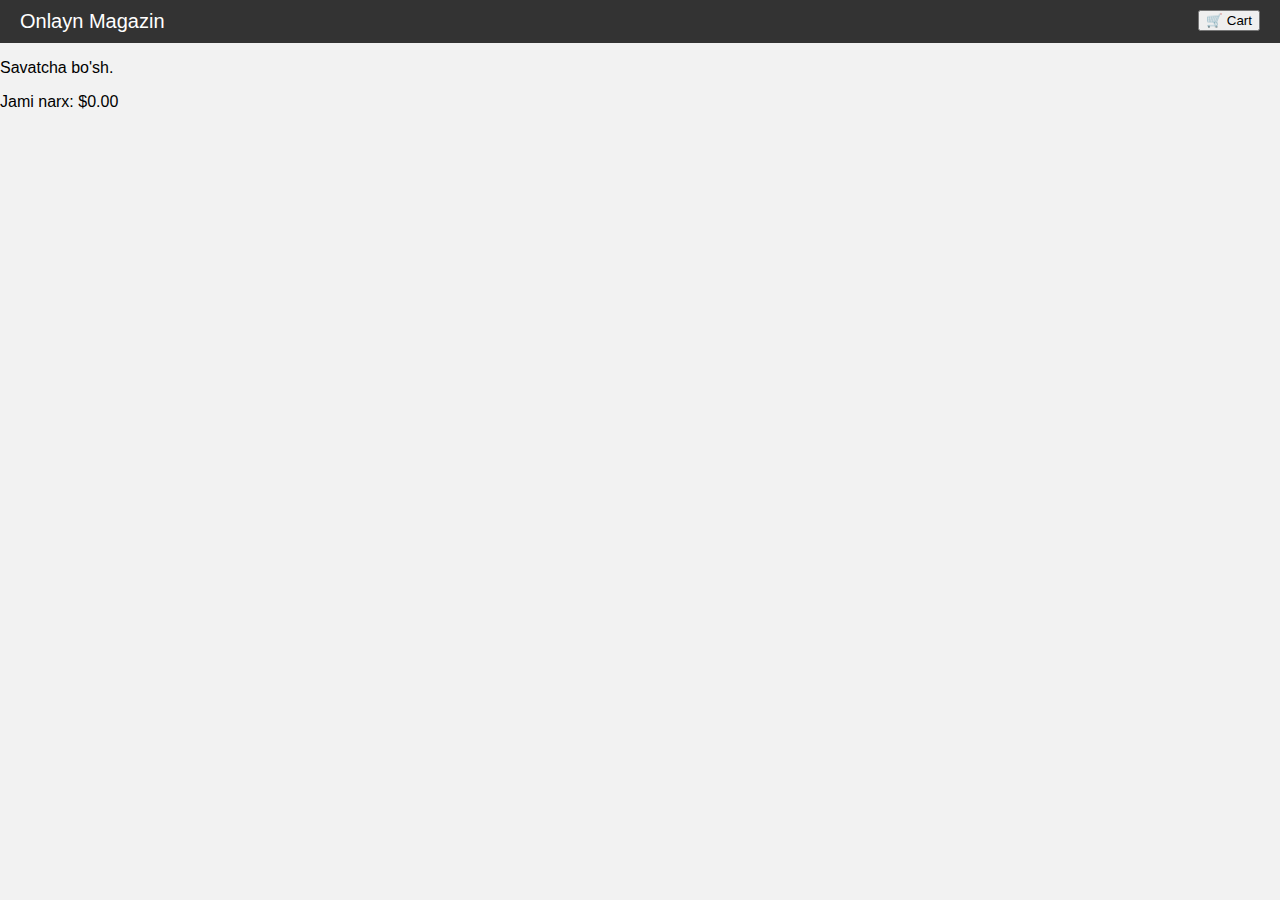
==== cart.html @ 90caf0df "exam" ====
<!DOCTYPE html>
<html lang="en">
<head>
  <meta charset="UTF-8">
  <meta name="viewport" content="width=device-width, initial-scale=1.0">
  <title>Savatcha</title>
  <link rel="stylesheet" href="./cart.css">
</head>
<body>
  <div class="navbar">
    <div class="logo">Onlayn Magazin</div>
    <div class="cart">
      <button onclick="goToCart()">🛒 Cart</button>
    </div>
  </div>
  <div id="cart-items"></div>
  <div class="total">
    <p>Jami narx: <span id="totalOldPrice">$0.00</span></p>
  </div>
  <script src="./cart.js"></script>
</body>
</html>
---- cart.css ----
body {
  font-family: Arial, sans-serif;
  background-color: #f2f2f2;
  margin: 0;
  padding: 0;
}

.navbar {
  background-color: #333;
  color: white;
  padding: 10px 20px;
  display: flex;
  justify-content: space-between;
}

.navbar .logo {
  font-size: 20px;
}

.cart-items {
  margin: 20px;
  padding: 10px;
  background-color: #fff;
  border: 1px solid #ccc;
}

.cart-items .item {
  display: flex;
  align-items: center;
  padding: 10px;
  border-bottom: 1px solid #eee;
}

.cart-items .item img {
  max-width: 80px;
  max-height: 80px;
  margin-right: 20px;
}

.cart-items .item .info {
  flex-grow: 1;
}

.cart-items .item h3 {
  font-size: 18px;
  margin: 5px 0;
}

.cart-items .item p {
  font-size: 16px;
  margin: 5px 0;
}

.cart-items .item button {
  padding: 8px 12px;
  background-color: #f44336;
  color: white;
  border: none;
  cursor: pointer;
  font-size: 14px;
}

.cart-items .item button:hover {
  background-color: #d32f2f;
}

.clear-cart-button {
  display: block;
  margin: 20px auto;
  padding: 10px 20px;
  background-color: #f44336;
  color: white;
  border: none;
  cursor: pointer;
  font-size: 16px;
}

.clear-cart-button:hover {
  background-color: #d32f2f;
}

.summary {
  margin: 20px;
  padding: 10px;
  background-color: #fff;
  border: 1px solid #ccc;
}

.summary p {
  font-size: 16px;
  margin-bottom: 10px;
}

.summary div {
  display: flex;
  align-items: center;
}

.summary label {
  margin-right: 10px;
}

.summary input {
  width: 50px;
  padding: 5px;
}

.summary button {
  padding: 8px 12px;
  background-color: #4CAF50;
  color: white;
  border: none;
  cursor: pointer;
  font-size: 14px;
}

.summary button:hover {
  background-color: #45a049;
}
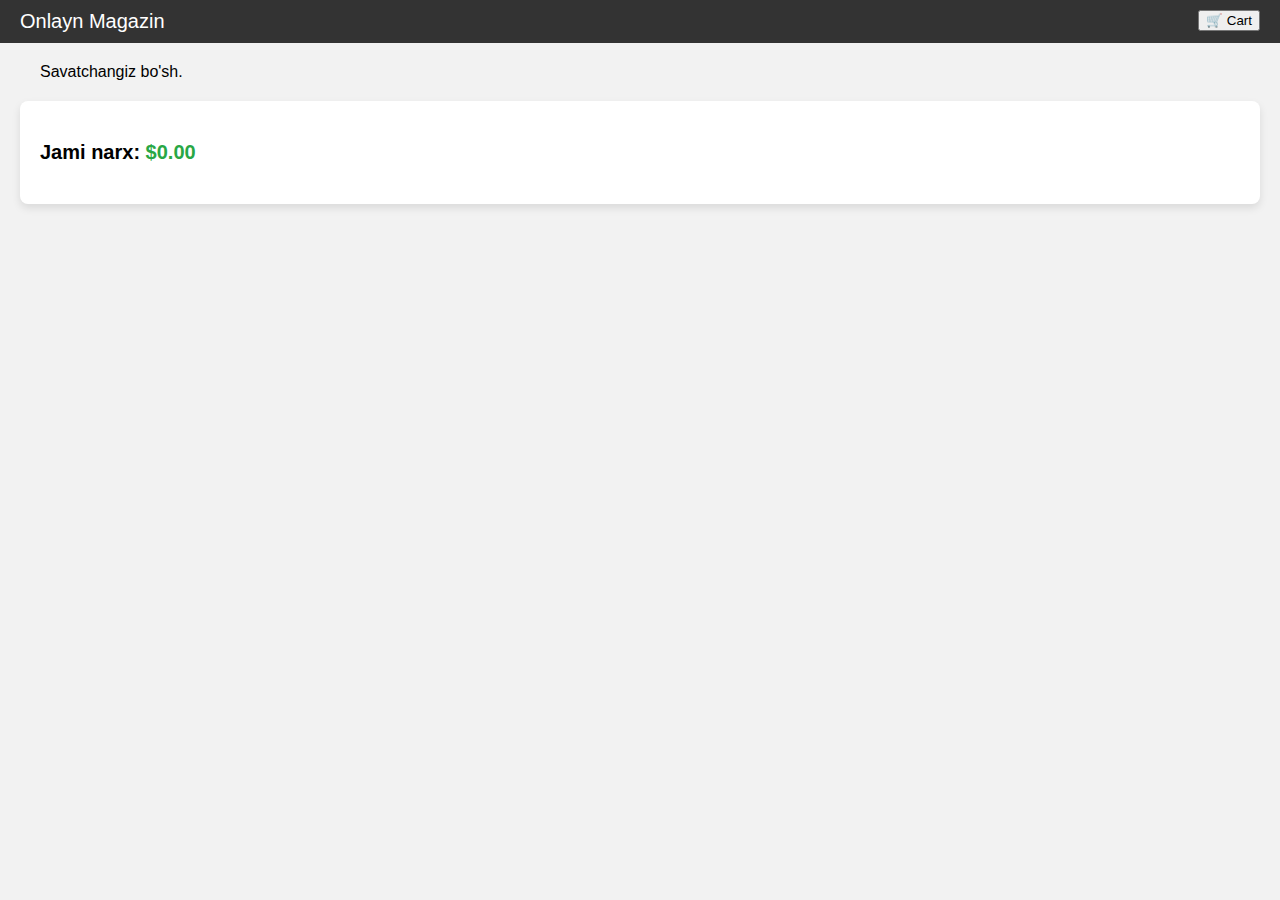
==== commit a26bbbde: "add clas" ====
--- a/cart.html
+++ b/cart.html
@@ -13,7 +13,7 @@
       <button onclick="goToCart()">🛒 Cart</button>
     </div>
   </div>
-  <div id="cart-items"></div>
+  <div id="cart-container" class="cart-container"></div>
   <div class="total">
     <p>Jami narx: <span id="totalOldPrice">$0.00</span></p>
   </div>
--- a/cart.css
+++ b/cart.css
@@ -17,103 +17,112 @@
   font-size: 20px;
 }
 
-.cart-items {
-  margin: 20px;
-  padding: 10px;
-  background-color: #fff;
-  border: 1px solid #ccc;
+.cart-container {
+  max-width: 1200px;
+  margin: 20px auto;
+  padding: 0 20px;
 }
 
-.cart-items .item {
+.cart-item {
   display: flex;
   align-items: center;
-  padding: 10px;
-  border-bottom: 1px solid #eee;
+  background-color: #fff;
+  border-radius: 8px;
+  box-shadow: 0 4px 8px rgba(0, 0, 0, 0.1);
+  overflow: hidden;
+  margin-bottom: 20px;
+  padding: 20px;
+  transition: transform 0.3s ease, box-shadow 0.3s ease;
 }
 
-.cart-items .item img {
-  max-width: 80px;
-  max-height: 80px;
+.cart-item:hover {
+  transform: translateY(-5px);
+  box-shadow: 0 8px 16px rgba(0, 0, 0, 0.2);
+}
+
+.cart-item-image {
+  width: 150px;
+  height: auto;
+  border-radius: 8px;
   margin-right: 20px;
 }
 
-.cart-items .item .info {
-  flex-grow: 1;
+.cart-item-info {
+  flex: 1;
 }
 
-.cart-items .item h3 {
+.price {
   font-size: 18px;
-  margin: 5px 0;
+  margin: 10px 0;
 }
 
-.cart-items .item p {
-  font-size: 16px;
-  margin: 5px 0;
+.new-price {
+  color: #28a745;
+  font-weight: bold;
 }
 
-.cart-items .item button {
-  padding: 8px 12px;
-  background-color: #f44336;
-  color: white;
-  border: none;
-  cursor: pointer;
-  font-size: 14px;
+.old-price {
+  text-decoration: line-through;
+  color: #dc3545;
 }
 
-.cart-items .item button:hover {
-  background-color: #d32f2f;
-}
-
-.clear-cart-button {
-  display: block;
-  margin: 20px auto;
-  padding: 10px 20px;
-  background-color: #f44336;
-  color: white;
-  border: none;
-  cursor: pointer;
-  font-size: 16px;
-}
-
-.clear-cart-button:hover {
-  background-color: #d32f2f;
-}
-
-.summary {
-  margin: 20px;
-  padding: 10px;
-  background-color: #fff;
-  border: 1px solid #ccc;
-}
-
-.summary p {
+.category {
   font-size: 16px;
   margin-bottom: 10px;
 }
 
-.summary div {
+.rating {
   display: flex;
   align-items: center;
 }
 
-.summary label {
+.stars {
+  margin-left: 10px;
+  color: gold;
+  font-size: 18px;
+}
+
+.quantity-container {
+  margin-top: 10px;
+}
+
+.quantity-container label {
   margin-right: 10px;
 }
 
-.summary input {
+.quantity-container input {
   width: 50px;
   padding: 5px;
+  font-size: 16px;
 }
 
-.summary button {
-  padding: 8px 12px;
-  background-color: #4CAF50;
+.remove-button {
+  background-color: #dc3545;
   color: white;
   border: none;
+  padding: 10px 20px;
   cursor: pointer;
-  font-size: 14px;
+  border-radius: 8px;
+  transition: background-color 0.3s ease;
 }
 
-.summary button:hover {
-  background-color: #45a049;
+.remove-button:hover {
+  background-color: #c82333;
 }
+
+.total {
+  max-width: 1200px;
+  margin: 20px auto;
+  padding: 20px;
+  background-color: #fff;
+  border-radius: 8px;
+  box-shadow: 0 4px 8px rgba(0, 0, 0, 0.1);
+  font-size: 20px;
+  font-weight: bold;
+  display: flex;
+  justify-content: space-between;
+}
+
+.total span {
+  color: #28a745;
+}
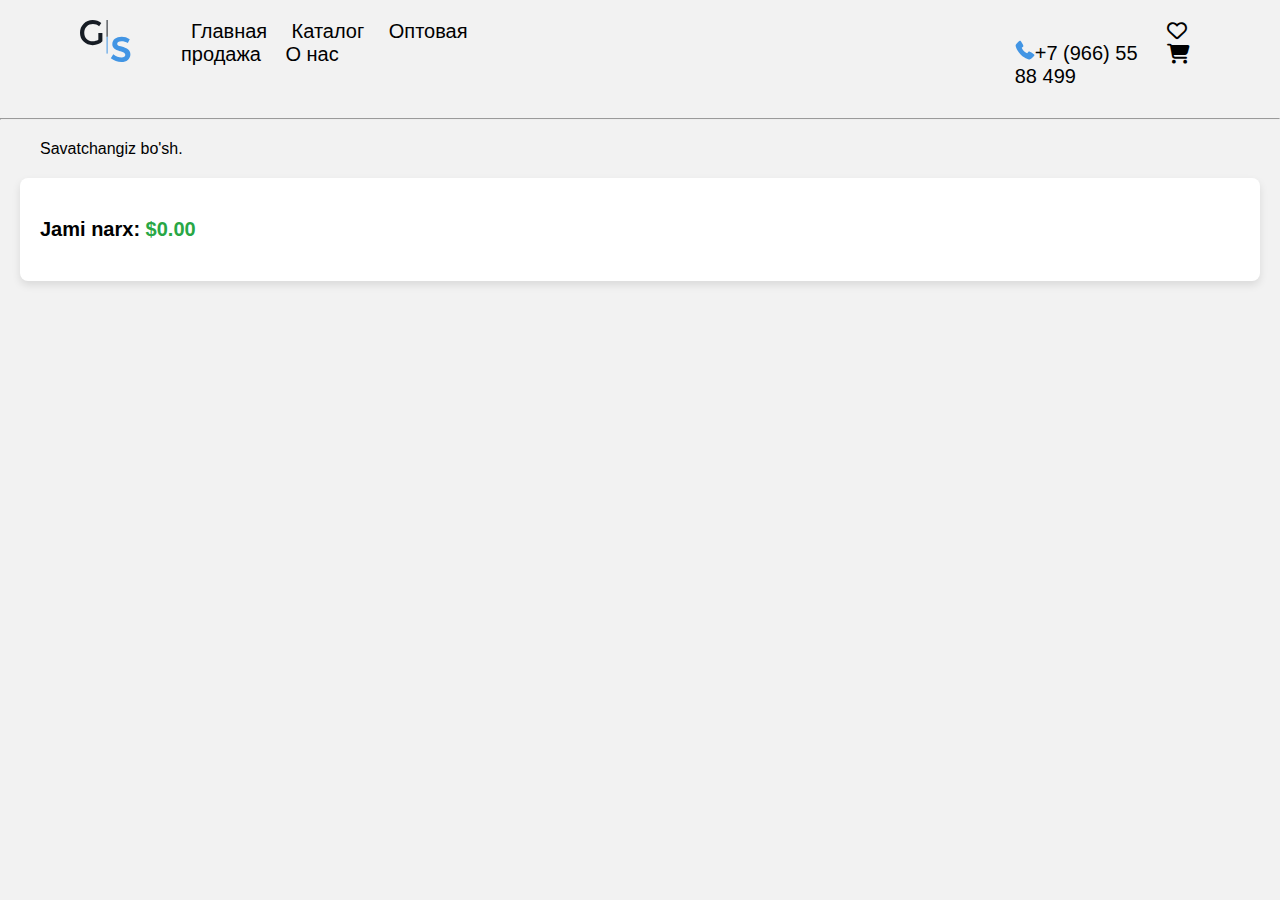
==== commit e23b3332: "add class" ====
--- a/cart.html
+++ b/cart.html
@@ -5,18 +5,48 @@
   <meta name="viewport" content="width=device-width, initial-scale=1.0">
   <title>Savatcha</title>
   <link rel="stylesheet" href="./cart.css">
+  <link rel="stylesheet" href="https://cdnjs.cloudflare.com/ajax/libs/font-awesome/6.1.1/css/all.min.css">
 </head>
 <body>
+
+  <div class="header">
+    <div class="logo">
+      <img src="./Logo.svg" alt="LOGO">
+    </div>
+
+    <div class="bar">
+      <nav>
+        <a href="./index.html">Главная</a>
+        <a href="./index.html">Каталог</a>
+        <a href="./index.html">Оптовая продажа</a>
+        <a href="./index.html">О нас</a>
+      </nav>
+    </div>
+
+    <div class="item">
+      <p><img src="./phone-call 1.svg" alt="phone">+7 (966) 55 88 499</p>
+
+      <div class="store">
+        <i class="fa-regular fa-heart"></i>
+        <a href="#"><i class="fa-solid fa-cart-shopping"></i></a>
+      </div>
+    </div>
+  </div>
+    <hr>
+<!-- 
   <div class="navbar">
     <div class="logo">Onlayn Magazin</div>
     <div class="cart">
       <button onclick="goToCart()">🛒 Cart</button>
     </div>
-  </div>
+  </div> -->
+  
   <div id="cart-container" class="cart-container"></div>
+  
   <div class="total">
     <p>Jami narx: <span id="totalOldPrice">$0.00</span></p>
   </div>
+  
   <script src="./cart.js"></script>
 </body>
 </html>
--- a/cart.css
+++ b/cart.css
@@ -3,6 +3,58 @@
   background-color: #f2f2f2;
   margin: 0;
   padding: 0;
+}
+
+.header {
+  display: flex;
+  height: 70px;
+  padding: 20px 80px;
+}
+
+.bar {
+  margin-left: 50px;
+}
+
+.bar a {
+  font-size: 20px;
+  text-decoration: none;
+  color: #000;
+  margin: 10px;
+}
+
+.bar a:hover {
+  font-size: 20px;
+  text-decoration: underline;
+  color: #000;
+  margin: 10px;
+}
+
+.item {
+  margin-left: 510px;
+  display: flex;
+  font-size: 20px;
+}
+
+.item p {
+  cursor: pointer;
+}
+
+.store {
+  margin-left: 25px;
+}
+
+.store i {
+  cursor: pointer;
+}
+
+.store a {
+  color: #000;
+  cursor: pointer;
+}
+
+.store a:hover {
+  color: #454F5B;
+  cursor: pointer;
 }
 
 .navbar {
@@ -97,17 +149,18 @@
 }
 
 .remove-button {
-  background-color: #dc3545;
-  color: white;
+  background-color: transparent;
+  color: #dc3545;
   border: none;
   padding: 10px 20px;
   cursor: pointer;
   border-radius: 8px;
-  transition: background-color 0.3s ease;
+  transition: color 0.3s ease;
+  font-size: 20px;
 }
 
 .remove-button:hover {
-  background-color: #c82333;
+  color: #c82333;
 }
 
 .total {
